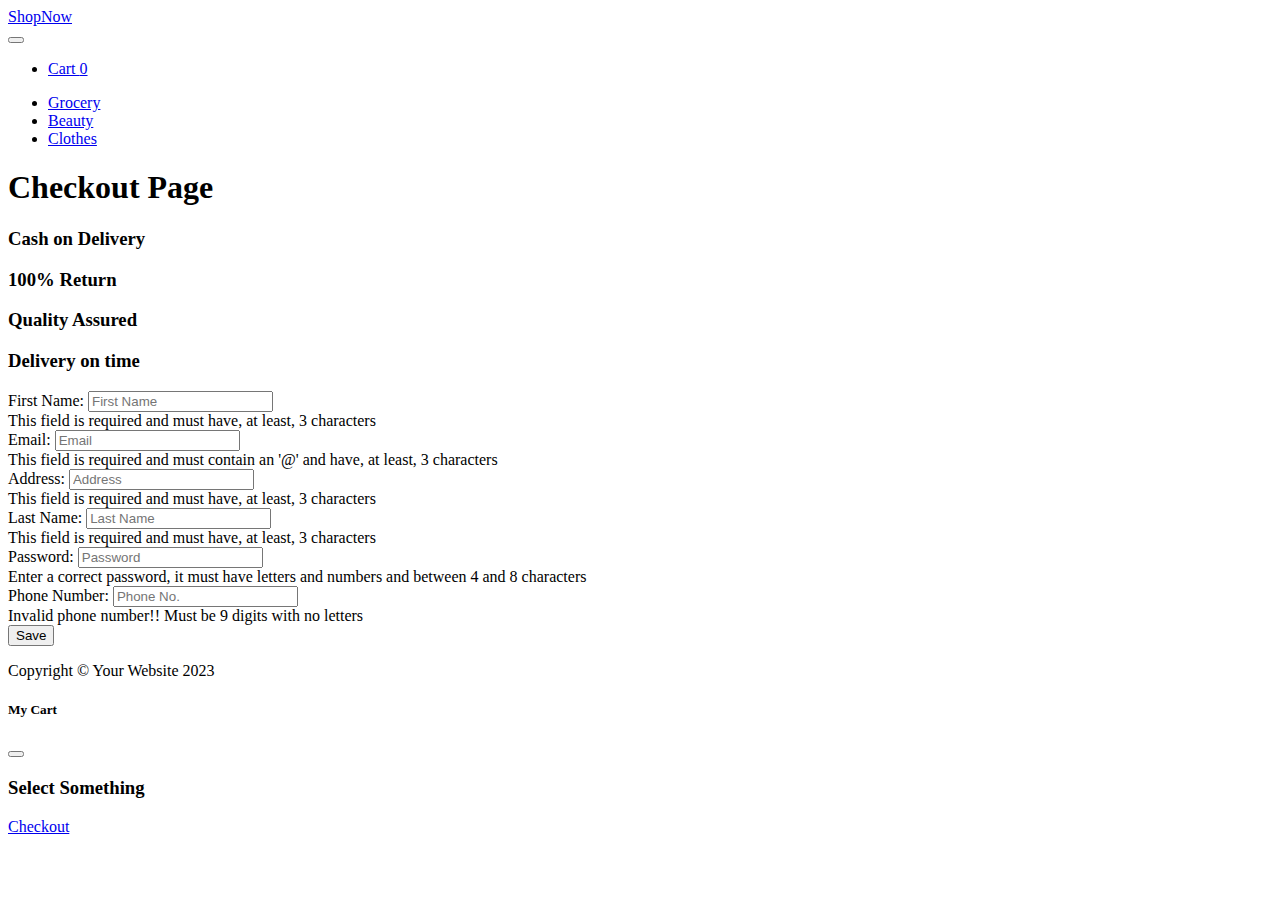
==== checkout.html @ f807803e "Nivell1" ====
<!DOCTYPE html>
<html lang="en">

<head>
	<meta charset="utf-8" />
	<meta name="viewport" content="width=device-width, initial-scale=1, shrink-to-fit=no" />
	<meta name="description" content="" />
	<meta name="author" content="" />
	<title>Checkout</title>
	<!-- Favicon-->
	<link rel="icon" type="image/x-icon" href="images/favicon.ico" />
	<link href="https://cdn.jsdelivr.net/npm/bootstrap@5.3.0/dist/css/bootstrap.min.css" rel="stylesheet"
		integrity="sha384-9ndCyUaIbzAi2FUVXJi0CjmCapSmO7SnpJef0486qhLnuZ2cdeRhO02iuK6FUUVM" crossorigin="anonymous">

	<!-- Fontawesome icons-->
	<link rel="stylesheet" href="https://cdnjs.cloudflare.com/ajax/libs/font-awesome/6.4.0/css/all.min.css"
		integrity="sha512-iecdLmaskl7CVkqkXNQ/ZH/XLlvWZOJyj7Yy7tcenmpD1ypASozpmT/E0iPtmFIB46ZmdtAc9eNBvH0H/ZpiBw=="
		crossorigin="anonymous" referrerpolicy="no-referrer" />

</head>

<body>
	<!-- Navigation-->
	<nav class="navbar py-3 py-lg-0 navbar-light bg-light navbar-expand-lg" id="navbar-example2">
		<div class="container d-flex">
			<a class="navbar-brand" href="#!">ShopNow</a>
			<div class="d-flex flex-row order-lg-last align-items-center">

				<button type="button" class="navbar-toggler order-last collapsed" data-bs-toggle="collapse"
					data-bs-target="#navbar" aria-expanded="false" aria-controls="navbar">
					<span class="navbar-toggler-icon"></span>
				</button>
				<ul class="navbar-nav me-3 me-lg-0 d-flex flex-row align-items-center">
					<li class="dropdown search-dropdown nav-item py-lg-3">
						<a href="javascript:void(0)" class="btn btn-outline-dark flex-center" type="button"
							data-bs-toggle="modal" data-bs-target="#cartModal" onclick="open_modal()"
							data-bs-auto-close="outside">
							<i class="fas fa-shopping-cart me-1"></i> Cart <span
								class="badge bg-dark text-white ms-1 rounded-pill" id="count_product">0</span>
						</a>
					</li>
				</ul>
			</div>

			<div id="navbar" class="navbar-collapse collapse">

				<ul class="navbar-nav me-auto mb-4 mb-lg-0 ms-lg-5">
					<li class="nav-item">
						<a class="nav-link" href="#grocery"><i class="fas fa-shopping-basket"></i> Grocery</a>
					</li>
					<li class="nav-item">
						<a class="nav-link" href="#beauty"><i class="fas fa-heart"></i> Beauty</a>
					</li>
					<li class="nav-item">
						<a class="nav-link" href="#clothes"><i class="fas fa-tshirt"></i> Clothes</a>
					</li>

				</ul>
			</div>
		</div>
	</nav>
	<div class="container">
		<h1 class="text-center head m-4">Checkout Page</h1>

		<div class="row mr-0">
			<div class="col-sm-6">
				<h3 class="my-3 bord shadow text-center"><i class="fas fa-dollar-sign p-2"></i>Cash on Delivery</h3>
			</div>
			<div class="col-sm-6 ">
				<h3 class="my-3 bord shadow text-center"><i class="fas fa-arrows-alt-h p-2"></i>100% Return</h3>
			</div>
		</div>

		<div class="row mr-0">
			<div class="col-sm-6">
				<h3 class="my-3 bord shadow text-center"><i class="far fa-thumbs-up p-2"></i>Quality Assured</h3>
			</div>
			<div class="col-sm-6 ">
				<h3 class="my-3 bord shadow text-center"><i class="fas fa-stopwatch p-2"></i>Delivery on time</h3>
			</div>
		</div>
		<form class="form needs-validation" novalidate>
			<div class="row bord p-5 shadow m-5">
				<div class="col-sm-6">
					<div class="mt-3">
						<label for="fName" class="form-label">First Name:</label>
						<input id="fName" class="form-control ml-3" type="text" placeholder="First Name" minlength="3" pattern="[A-Za-z]+" required/>
						<div id="errorName" class="invalid-feedback">This field is required and must have, at least, 3
							characters
						</div>
					</div>
					<div class="mt-3 ">
						<label for="fEmail" class="form-label">Email:</label>
						<input id="fEmail" class="form-control ml-3" type="email" placeholder="Email" pattern = "[a-zA-Z0-9._%+-]+@[a-zA-Z0-9.-]+\.[a-zA-Z]{2,}$" minlength="3" required/>
						<div id="errorEmail" class="invalid-feedback">This field is required and must contain an '@' and
							have, at
							least, 3 characters</div>
					</div>
					<div class="mt-3 ">
						<label for="fAddress" class="form-label">Address:</label>
						<input id="fAddress" class="form-control" type="text" placeholder="Address" minlength="3" required/>
						<div id="errorAddress" class="invalid-feedback">This field is required and must have, at least,
							3 characters
						</div>
					</div>
				</div>
				<div class="col-sm-6">
					<div class="mt-3">
						<label for="fLastN" class="form-label">Last Name:</label>
						<input id="fLastN" class="form-control" type="text" placeholder="Last Name" minlength="3" pattern="[A-Za-z]+" required/>
						<div id="errorLastN" class="invalid-feedback">This field is required and must have, at least, 3
							characters
						</div>
					</div>
					<div class="mt-3">
						<label for="fPassword" class="form-label">Password:</label>
						<input id="fPassword" class="form-control" title="(4-8 characters)" type="password"
							minlength="4" maxlength="8" placeholder="Password" pattern="^(?=.*[A-Za-z])(?=.*\d)[A-Za-z\d]+$" required/>
						<div id="errorPassword" class="invalid-feedback">Enter a correct password, it must have letters and numbers and between 4 and 8 characters</div>
					</div>
					<div class="mt-3">
						<label for="fPhone" class="form-label">Phone Number:</label>
						<input id="fPhone" class="form-control" type="number" placeholder="Phone No." min="100000000" pattern="[0-9]+" required/>
						<div id="errorPhone" class="invalid-feedback">Invalid phone number!! Must be 9 digits with no
							letters</div>
					</div>
				</div>
				<div class="col-12 mt-4 final">
					<button type="submit" id="btn" class="p-2 px-4 btn btn-primary shadow-lg" onclick="validate()">
						<i class="fas fa-cart-arrow-down p-2"></i>Save
					</button>
				</div>
			</div>
		</form>

	</div>


	<!-- Footer-->
	<footer class="py-3 bg-dark">
		<div class="container">
			<p class="m-0 text-center text-white">Copyright &copy; Your Website 2023</p>
		</div>
	</footer>

	<div class="modal fade" id="cartModal" tabindex="-1" aria-labelledby="exampleModalLabel" aria-hidden="true">
		<div class="modal-dialog">
			<div class="modal-content">
				<div class="modal-header">
					<h5 class="modal-title" id="exampleModalLabel"><i class="fas fa-cart-arrow-down"></i> My Cart</h5>
					<button type="button" class="btn-close" data-bs-dismiss="modal" aria-label="Close"></button>
				</div>
				<div class="modal-body">
					<div>
						<ul class="list">

						</ul>
						<div>
							<h3 class="text-center bill px-5">Select Something</h3>
						</div>
						<div class="text-center">
							<a href="checkout.html" class="btn btn-primary m-3">Checkout</a>
						</div>
					</div>
				</div>
			</div>
		</div>
	</div>

	<!-- Bootstrap core JS-->
	<script src="https://cdn.jsdelivr.net/npm/bootstrap@5.3.0/dist/js/bootstrap.bundle.min.js"
		integrity="sha384-geWF76RCwLtnZ8qwWowPQNguL3RmwHVBC9FhGdlKrxdiJJigb/j/68SIy3Te4Bkz"
		crossorigin="anonymous"></script>


	<!-- Core theme JS-->
	<script src="js/shop.js"></script>
	<script src="js/checkout.js"></script>
</body>

</html>
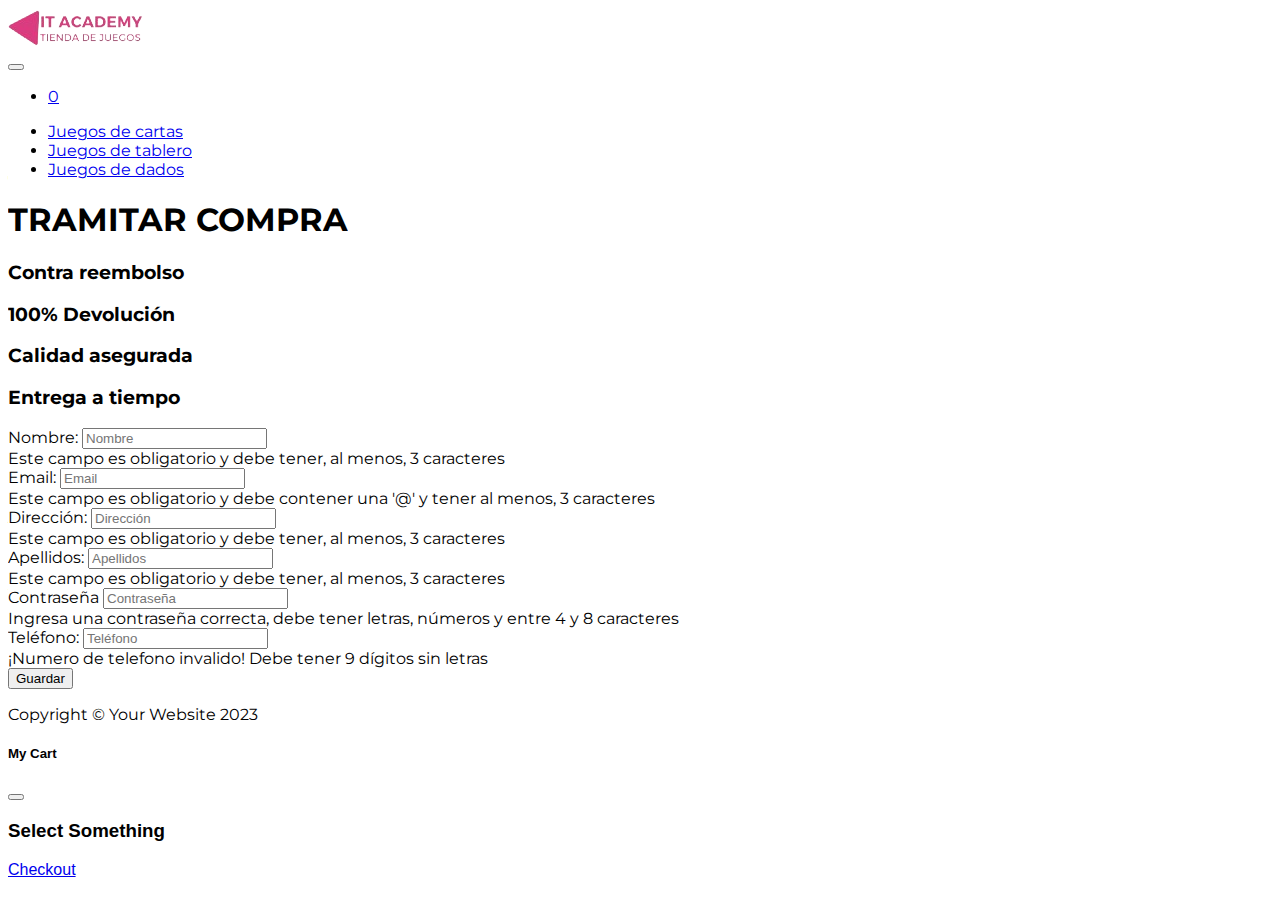
==== commit 2e82e7b8: "Nivell3" ====
--- a/checkout.html
+++ b/checkout.html
@@ -1,12 +1,20 @@
 <!DOCTYPE html>
-<html lang="en">
+<html lang="es">
 
 <head>
 	<meta charset="utf-8" />
 	<meta name="viewport" content="width=device-width, initial-scale=1, shrink-to-fit=no" />
 	<meta name="description" content="" />
 	<meta name="author" content="" />
-	<title>Checkout</title>
+	<title>Pago</title>
+	<!-- Google fonts -->
+	<link rel="preconnect" href="https://fonts.googleapis.com">
+	<link rel="preconnect" href="https://fonts.gstatic.com" crossorigin>
+	<link href="https://fonts.googleapis.com/css2?family=IM+Fell+DW+Pica&family=IM+Fell+Double+Pica:ital@1&family=Mansalva&family=Montserrat:ital,wght@0,100;0,200;0,300;0,400;0,500;0,600;0,700;0,800;0,900;1,100;1,200;1,300;1,400;1,500;1,600;1,700;1,800;1,900&display=swap" rel="stylesheet">
+
+	<!-- Custom.css -->
+	<link rel="stylesheet" href="/css/custom.css">
+
 	<!-- Favicon-->
 	<link rel="icon" type="image/x-icon" href="images/favicon.ico" />
 	<link href="https://cdn.jsdelivr.net/npm/bootstrap@5.3.0/dist/css/bootstrap.min.css" rel="stylesheet"
@@ -23,7 +31,7 @@
 	<!-- Navigation-->
 	<nav class="navbar py-3 py-lg-0 navbar-light bg-light navbar-expand-lg" id="navbar-example2">
 		<div class="container d-flex">
-			<a class="navbar-brand" href="#!">ShopNow</a>
+			<a class="navbar-brand" href="/index.html"><img src="/images/itAcademy_logo.png"></a>
 			<div class="d-flex flex-row order-lg-last align-items-center">
 
 				<button type="button" class="navbar-toggler order-last collapsed" data-bs-toggle="collapse"
@@ -35,7 +43,7 @@
 						<a href="javascript:void(0)" class="btn btn-outline-dark flex-center" type="button"
 							data-bs-toggle="modal" data-bs-target="#cartModal" onclick="open_modal()"
 							data-bs-auto-close="outside">
-							<i class="fas fa-shopping-cart me-1"></i> Cart <span
+							<i class="fas fa-shopping-cart me-1"></i><span
 								class="badge bg-dark text-white ms-1 rounded-pill" id="count_product">0</span>
 						</a>
 					</li>
@@ -44,90 +52,88 @@
 
 			<div id="navbar" class="navbar-collapse collapse">
 
-				<ul class="navbar-nav me-auto mb-4 mb-lg-0 ms-lg-5">
-					<li class="nav-item">
-						<a class="nav-link" href="#grocery"><i class="fas fa-shopping-basket"></i> Grocery</a>
+				<ul class="navbar-nav me-auto mb-4 mb-lg-0 ms-lg-5 ">
+					<li class="nav-item ">
+						<a class="nav-link text-dark" href="index.html#cartas"><i class="fa-solid fa-diamond text-danger"></i>
+							Juegos de cartas</a>
 					</li>
 					<li class="nav-item">
-						<a class="nav-link" href="#beauty"><i class="fas fa-heart"></i> Beauty</a>
+						<a class="nav-link text-dark" href="index.html#tablero"><i class="fa-solid fa-chess-board text-success"></i></i> Juegos de tablero</a>
 					</li>
 					<li class="nav-item">
-						<a class="nav-link" href="#clothes"><i class="fas fa-tshirt"></i> Clothes</a>
+						<a class="nav-link text-dark" href="index.html#dados"><i class="fa-solid fa-dice text-primary"></i> Juegos de dados</a>
 					</li>
 
 				</ul>
 			</div>
 		</div>
 	</nav>
-	<div class="container">
-		<h1 class="text-center head m-4">Checkout Page</h1>
+	<div class="container-fluid">
+		<h1 class="text-center head m-4 bg-dark text-white col-8 col-sm-6 mx-auto rounded-3">TRAMITAR COMPRA</h1>
 
-		<div class="row mr-0">
-			<div class="col-sm-6">
-				<h3 class="my-3 bord shadow text-center"><i class="fas fa-dollar-sign p-2"></i>Cash on Delivery</h3>
+		<div class="row mr-0 d-flex justify-content-center">
+			<div class="col-10 col-sm-6 col-md-5">
+				<h3 class="my-3 bord shadow text-center rounded-3 border-light"><i class="fas fa-dollar-sign p-2"></i>Contra reembolso</h3>
 			</div>
-			<div class="col-sm-6 ">
-				<h3 class="my-3 bord shadow text-center"><i class="fas fa-arrows-alt-h p-2"></i>100% Return</h3>
+			<div class="col-10 col-sm-6 col-md-5">
+				<h3 class="my-3 bord shadow text-center rounded-3 border-light "><i class="fas fa-arrows-alt-h p-2"></i>100% Devolución</h3>
 			</div>
 		</div>
 
-		<div class="row mr-0">
-			<div class="col-sm-6">
-				<h3 class="my-3 bord shadow text-center"><i class="far fa-thumbs-up p-2"></i>Quality Assured</h3>
+		<div class="row mr-0 d-flex justify-content-center">
+			<div class="col-10 col-sm-6 col-md-5">
+				<h3 class="my-3 bord shadow text-center rounded-3"><i class="far fa-thumbs-up p-2"></i>Calidad asegurada</h3>
 			</div>
-			<div class="col-sm-6 ">
-				<h3 class="my-3 bord shadow text-center"><i class="fas fa-stopwatch p-2"></i>Delivery on time</h3>
+			<div class="col-10 col-sm-6 col-md-5">
+				<h3 class="my-3 bord shadow text-center rounded-3"><i class="fas fa-stopwatch p-2"></i>Entrega a tiempo</h3>
 			</div>
 		</div>
 		<form class="form needs-validation" novalidate>
-			<div class="row bord p-5 shadow m-5">
+			<div class="row bord p-5 shadow m-5 bg-light bg-opacity-25 rounded-3">
 				<div class="col-sm-6">
 					<div class="mt-3">
-						<label for="fName" class="form-label">First Name:</label>
-						<input id="fName" class="form-control ml-3" type="text" placeholder="First Name" minlength="3" pattern="[A-Za-z]+" required/>
-						<div id="errorName" class="invalid-feedback">This field is required and must have, at least, 3
-							characters
+						<label for="fName" class="form-label">Nombre:</label>
+						<input id="fName" class="form-control ml-3 bg-light" type="text" placeholder="Nombre" minlength="3" pattern="[A-Za-z]+" required/>
+						<div id="errorName" class="invalid-feedback">Este campo es obligatorio y debe tener, al menos, 3
+							caracteres
 						</div>
 					</div>
 					<div class="mt-3 ">
 						<label for="fEmail" class="form-label">Email:</label>
-						<input id="fEmail" class="form-control ml-3" type="email" placeholder="Email" pattern = "[a-zA-Z0-9._%+-]+@[a-zA-Z0-9.-]+\.[a-zA-Z]{2,}$" minlength="3" required/>
-						<div id="errorEmail" class="invalid-feedback">This field is required and must contain an '@' and
-							have, at
-							least, 3 characters</div>
+						<input id="fEmail" class="form-control ml-3 bg-light" type="email" placeholder="Email" pattern = "[a-zA-Z0-9._%+-]+@[a-zA-Z0-9.-]+\.[a-zA-Z]{2,}$" minlength="3" required/>
+						<div id="errorEmail" class="invalid-feedback">Este campo es obligatorio y debe contener una '@' y
+							tener al menos, 3 caracteres</div>
 					</div>
 					<div class="mt-3 ">
-						<label for="fAddress" class="form-label">Address:</label>
-						<input id="fAddress" class="form-control" type="text" placeholder="Address" minlength="3" required/>
-						<div id="errorAddress" class="invalid-feedback">This field is required and must have, at least,
-							3 characters
+						<label for="fAddress" class="form-label">Dirección:</label>
+						<input id="fAddress" class="form-control bg-light" type="text" placeholder="Dirección" minlength="3" required/>
+						<div id="errorAddress" class="invalid-feedback">Este campo es obligatorio y debe tener, al menos, 3 caracteres
 						</div>
 					</div>
 				</div>
 				<div class="col-sm-6">
 					<div class="mt-3">
-						<label for="fLastN" class="form-label">Last Name:</label>
-						<input id="fLastN" class="form-control" type="text" placeholder="Last Name" minlength="3" pattern="[A-Za-z]+" required/>
-						<div id="errorLastN" class="invalid-feedback">This field is required and must have, at least, 3
-							characters
+						<label for="fLastN" class="form-label">Apellidos:</label>
+						<input id="fLastN" class="form-control bg-light" type="text" placeholder="Apellidos" minlength="3" pattern="[A-Za-z]+" required/>
+						<div id="errorLastN" class="invalid-feedback">Este campo es obligatorio y debe tener, al menos, 3 caracteres
 						</div>
 					</div>
 					<div class="mt-3">
-						<label for="fPassword" class="form-label">Password:</label>
-						<input id="fPassword" class="form-control" title="(4-8 characters)" type="password"
-							minlength="4" maxlength="8" placeholder="Password" pattern="^(?=.*[A-Za-z])(?=.*\d)[A-Za-z\d]+$" required/>
-						<div id="errorPassword" class="invalid-feedback">Enter a correct password, it must have letters and numbers and between 4 and 8 characters</div>
+						<label for="fPassword" class="form-label">Contraseña</label>
+						<input id="fPassword" class="form-control bg-light" title="(4-8 characters)" type="password"
+							minlength="4" maxlength="8" placeholder="Contraseña" pattern="^(?=.*[A-Za-z])(?=.*\d)[A-Za-z\d]+$" required/>
+						<div id="errorPassword" class="invalid-feedback">Ingresa una contraseña correcta, debe tener letras, números y entre 4 y 8 caracteres</div>
 					</div>
 					<div class="mt-3">
-						<label for="fPhone" class="form-label">Phone Number:</label>
-						<input id="fPhone" class="form-control" type="number" placeholder="Phone No." min="100000000" pattern="[0-9]+" required/>
-						<div id="errorPhone" class="invalid-feedback">Invalid phone number!! Must be 9 digits with no
-							letters</div>
+						<label for="fPhone" class="form-label">Teléfono:</label>
+						<input id="fPhone" class="form-control bg-light" type="number" placeholder="Teléfono" min="100000000" pattern="[0-9]+" required/>
+						<div id="errorPhone" class="invalid-feedback">¡Numero de telefono invalido! Debe tener 9 dígitos sin
+							letras</div>
 					</div>
 				</div>
-				<div class="col-12 mt-4 final">
-					<button type="submit" id="btn" class="p-2 px-4 btn btn-primary shadow-lg" onclick="validate()">
-						<i class="fas fa-cart-arrow-down p-2"></i>Save
+				<div class="col-12 mt-4 final d-flex justify-content-center">
+					<button type="submit" id="btn" class="p-2 px-4 btn btn-dark shadow-lg" onclick="validate()">
+						<i class="fas fa-cart-arrow-down p-2"></i>Guardar
 					</button>
 				</div>
 			</div>
--- a/css/custom.css
+++ b/css/custom.css
@@ -0,0 +1,27 @@
+header.imagen{
+    background-image: url("../images/header-fichas.jpg");
+    background-size: 100%;
+    background-position: center top;
+    background-repeat: no-repeat; 
+} 
+
+.cardHover:hover{
+    transform: scale(1.1); 
+    transition: transform 0.3s ease;
+}
+
+.modal-dialog{
+    font-family: 'IBM Plex Mono', monospace !important;
+    font-family: 'Roboto Condensed', sans-serif !important;
+}
+
+body{
+    font-family: 'IM Fell Double Pica', serif !important;
+    font-family: 'IM Fell DW Pica', serif !important;
+    font-family: 'Mansalva', sans-serif !important;
+    font-family: 'Montserrat', sans-serif !important;
+}
+
+
+
+
